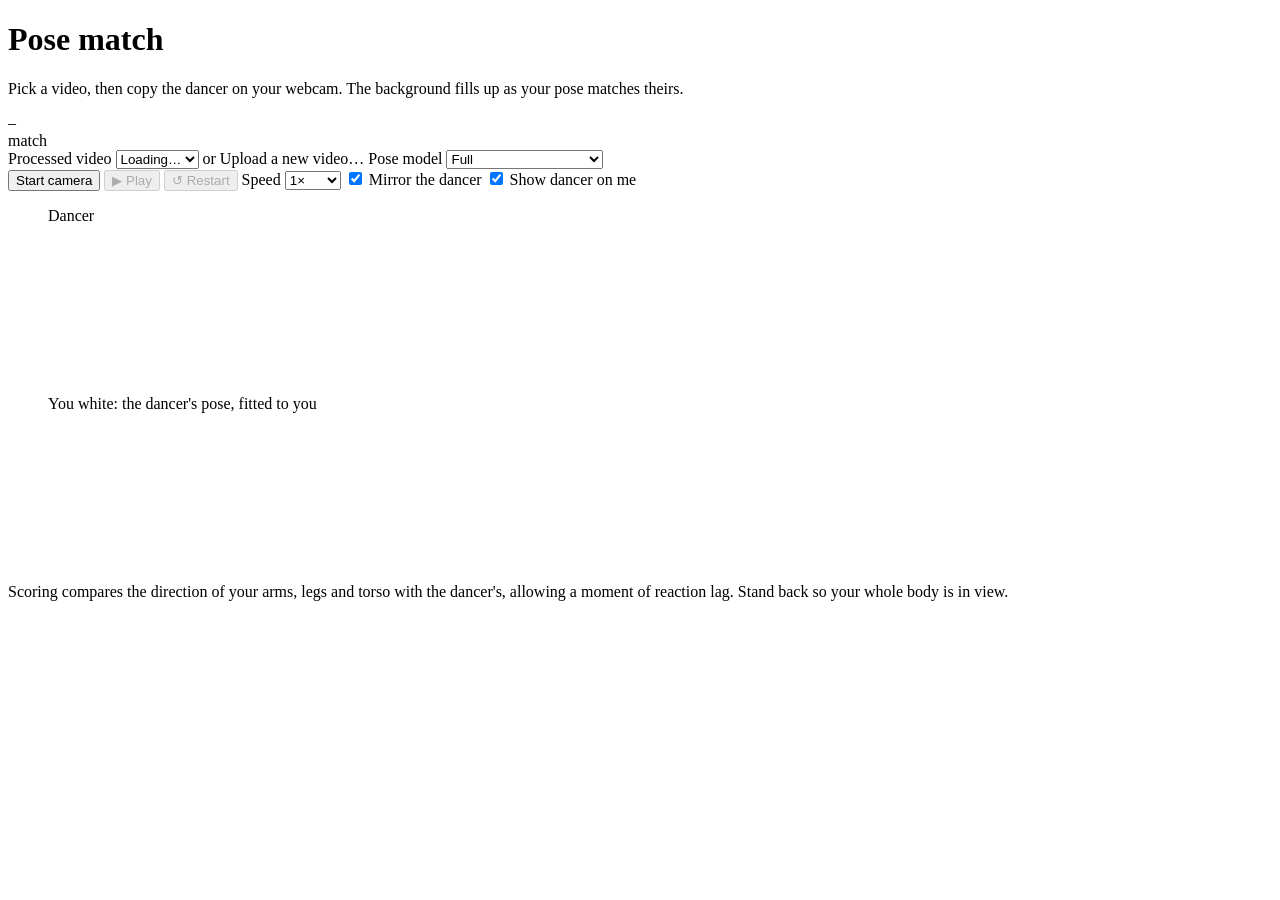
==== src/web-ui/static/livedemo.html @ 73d88e67 "Add /livedemo: score a webcam against a video's keypoints The page plays a processed video and score" ====
<!doctype html>
<html lang="en">
<head>
  <meta charset="utf-8">
  <meta name="viewport" content="width=device-width, initial-scale=1">
  <title>Pose Match Demo</title>
  <link rel="stylesheet" href="/static/style.css">
  <link rel="stylesheet" href="/static/livedemo.css">
  <script type="importmap">
    {
      "imports": {
        "three": "https://cdn.jsdelivr.net/npm/three@0.170.0/build/three.module.js",
        "three/addons/": "https://cdn.jsdelivr.net/npm/three@0.170.0/examples/jsm/",
        "@mediapipe/tasks-vision": "https://cdn.jsdelivr.net/npm/@mediapipe/tasks-vision@1.0.1/vision_bundle.mjs"
      }
    }
  </script>
</head>
<body>
  <!-- The page background is the score meter: it fills left to right as the match improves. -->
  <div id="meter" aria-hidden="true">
    <div id="meter-fill"></div>
    <div class="meter-tick" style="left: 25%"></div>
    <div class="meter-tick" style="left: 50%"></div>
    <div class="meter-tick" style="left: 75%"></div>
  </div>

  <header>
    <div class="demo-head">
      <div>
        <h1>Pose match</h1>
        <p class="sub">Pick a video, then copy the dancer on your webcam. The background fills up as your pose matches theirs.</p>
      </div>
      <div class="score-readout" role="status" aria-live="off">
        <div id="score-value" class="score-value">–</div>
        <div id="score-label" class="score-label">match</div>
      </div>
    </div>
  </header>

  <main>
    <section class="card" id="setup-card">
      <div class="setup-row">
        <label>Processed video
          <select id="job-select"><option value="">Loading…</option></select>
        </label>
        <span class="or">or</span>
        <label class="button" id="upload-label">
          <input type="file" id="demo-file" accept="video/*,.mp4,.mov,.m4v,.webm,.avi,.mkv" hidden>
          Upload a new video…
        </label>
        <label>Pose model
          <select id="demo-model">
            <option value="lite">Lite (fastest)</option>
            <option value="full" selected>Full</option>
            <option value="heavy">Heavy (most accurate)</option>
          </select>
        </label>
      </div>
      <div id="demo-progress" hidden>
        <div class="progress-track"><div class="progress-fill" id="demo-progress-fill"></div></div>
        <p id="demo-progress-text" class="progress-text"></p>
      </div>
    </section>

    <section class="card live-bar" id="demo-controls">
      <button id="cam-btn" class="primary">Start camera</button>
      <button id="play-btn" disabled>▶ Play</button>
      <button id="restart-btn" disabled>↺ Restart</button>
      <label>Speed
        <select id="demo-speed">
          <option value="0.5">0.5×</option>
          <option value="0.75">0.75×</option>
          <option value="1" selected>1×</option>
        </select>
      </label>
      <label class="toggle" title="Move like a mirror image of the dancer: raise your left arm when they raise their right">
        <input type="checkbox" id="mirror-moves" checked> Mirror the dancer
      </label>
      <label class="toggle"><input type="checkbox" id="show-ghost" checked> Show dancer on me</label>
    </section>
    <p id="demo-status" class="status-line"></p>

    <div class="panels">
      <figure class="panel">
        <figcaption id="ref-caption">Dancer</figcaption>
        <div class="stage" id="ref-stage">
          <video id="ref-video" muted playsinline preload="auto"></video>
          <canvas id="ref-overlay"></canvas>
          <div id="countdown" class="countdown" hidden></div>
        </div>
      </figure>
      <figure class="panel">
        <figcaption>You <span class="hint">white: the dancer's pose, fitted to you</span></figcaption>
        <div class="stage mirrored" id="cam-stage">
          <video id="cam-video" muted playsinline></video>
          <canvas id="ghost-overlay"></canvas>
          <canvas id="cam-overlay"></canvas>
        </div>
      </figure>
    </div>
    <p class="live-note">Scoring compares the direction of your arms, legs and torso with the dancer's, allowing
      a moment of reaction lag. Stand back so your whole body is in view.</p>
  </main>

  <script type="module" src="/static/livedemo.js"></script>
</body>
</html>
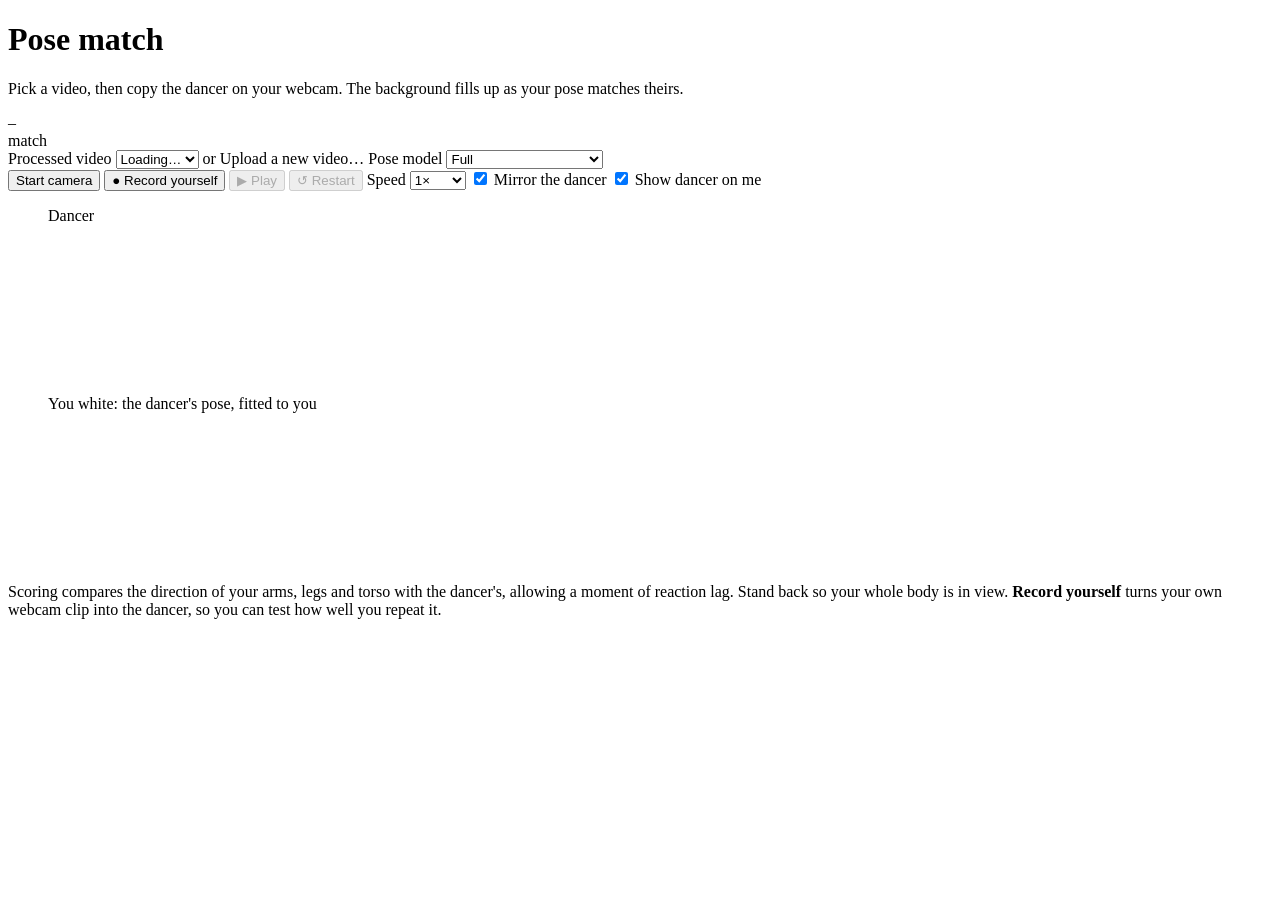
==== commit 6c4a4ec2: "livedemo: record yourself and match your own recording A Record yourself button records the webcam a" ====
--- a/src/web-ui/static/livedemo.html
+++ b/src/web-ui/static/livedemo.html
@@ -65,6 +65,7 @@
 
     <section class="card live-bar" id="demo-controls">
       <button id="cam-btn" class="primary">Start camera</button>
+      <button id="rec-btn" title="Record yourself, then try to match your own recording">● Record yourself</button>
       <button id="play-btn" disabled>▶ Play</button>
       <button id="restart-btn" disabled>↺ Restart</button>
       <label>Speed
@@ -96,11 +97,13 @@
           <video id="cam-video" muted playsinline></video>
           <canvas id="ghost-overlay"></canvas>
           <canvas id="cam-overlay"></canvas>
+          <div id="cam-countdown" class="countdown" hidden></div>
         </div>
       </figure>
     </div>
     <p class="live-note">Scoring compares the direction of your arms, legs and torso with the dancer's, allowing
-      a moment of reaction lag. Stand back so your whole body is in view.</p>
+      a moment of reaction lag. Stand back so your whole body is in view.
+      <strong>Record yourself</strong> turns your own webcam clip into the dancer, so you can test how well you repeat it.</p>
   </main>
 
   <script type="module" src="/static/livedemo.js"></script>
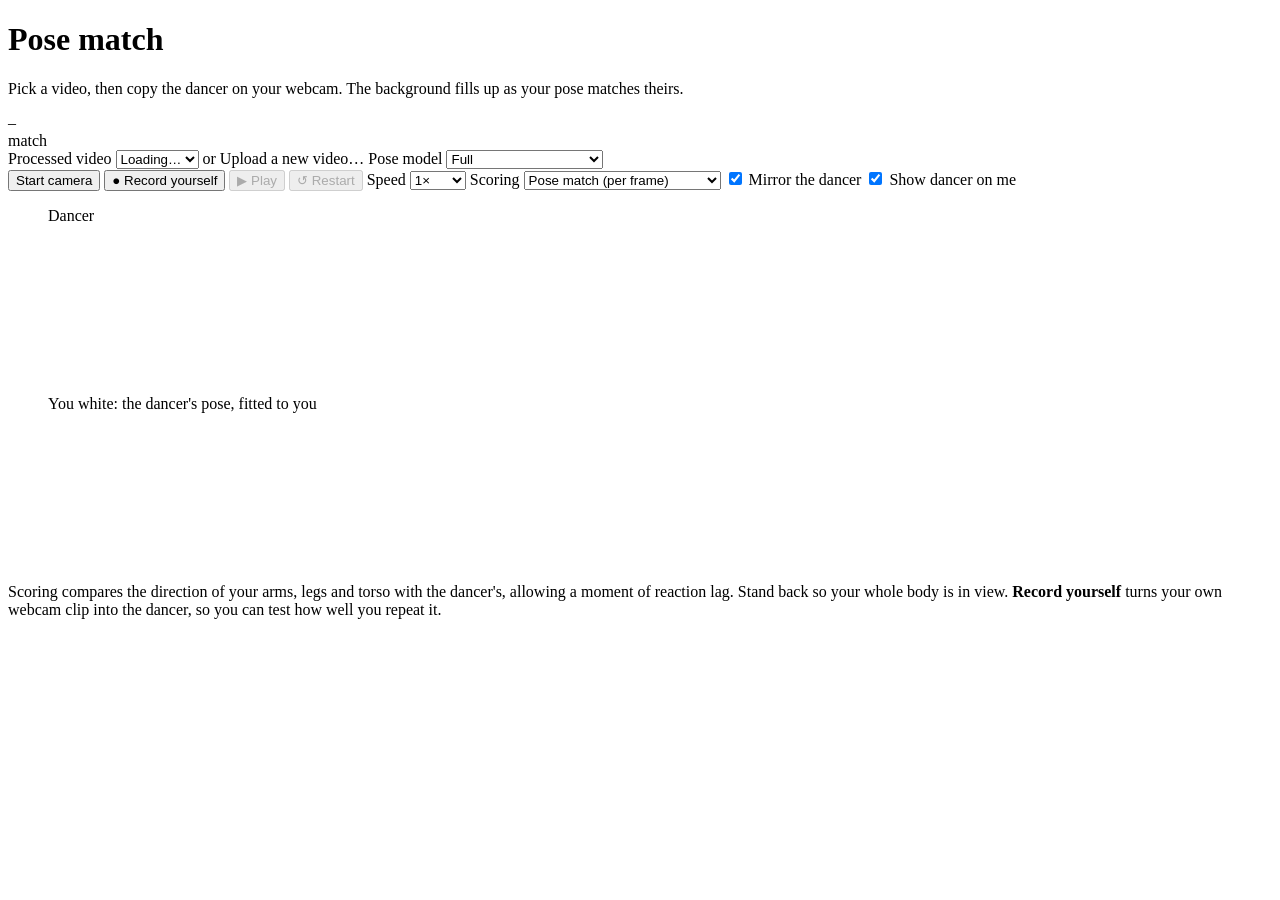
==== commit 99edb13a: "livedemo: toggle between pose match and dance_similarity scoring The Scoring select switches the met" ====
--- a/src/web-ui/static/livedemo.html
+++ b/src/web-ui/static/livedemo.html
@@ -75,12 +75,19 @@
           <option value="1" selected>1×</option>
         </select>
       </label>
+      <label title="Pose match scores each webcam frame in the browser. dance_similarity runs the reward function from src/reward-calculation on the server over the last 2 s of motion.">Scoring
+        <select id="score-method">
+          <option value="pose" selected>Pose match (per frame)</option>
+          <option value="dance">dance_similarity (2 s window)</option>
+        </select>
+      </label>
       <label class="toggle" title="Move like a mirror image of the dancer: raise your left arm when they raise their right">
         <input type="checkbox" id="mirror-moves" checked> Mirror the dancer
       </label>
       <label class="toggle"><input type="checkbox" id="show-ghost" checked> Show dancer on me</label>
     </section>
     <p id="demo-status" class="status-line"></p>
+    <p id="score-detail" class="mono score-detail"></p>
 
     <div class="panels">
       <figure class="panel">
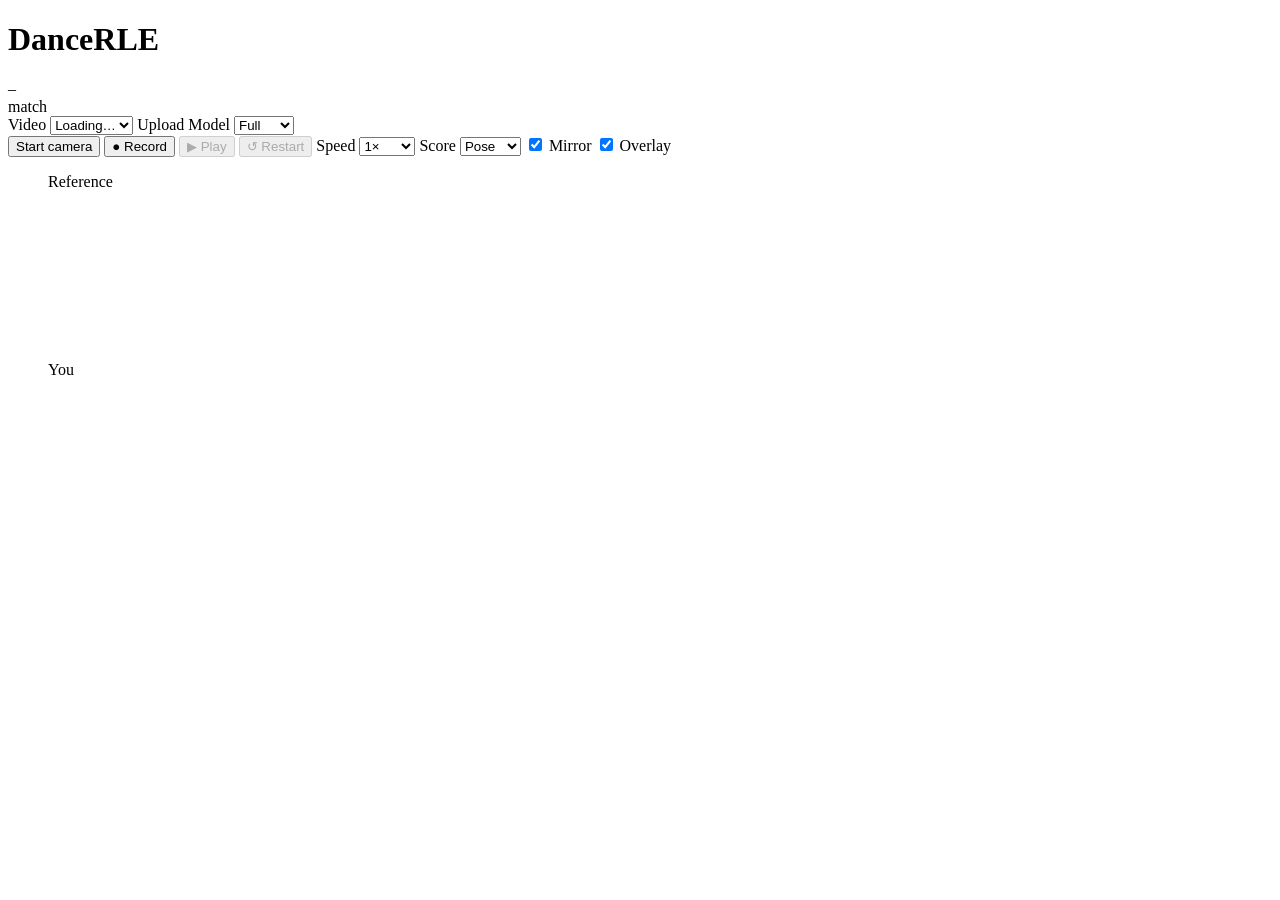
==== commit bacca7c3: "stylistic changes" ====
--- a/src/web-ui/static/livedemo.html
+++ b/src/web-ui/static/livedemo.html
@@ -3,9 +3,11 @@
 <head>
   <meta charset="utf-8">
   <meta name="viewport" content="width=device-width, initial-scale=1">
-  <title>Pose Match Demo</title>
-  <link rel="stylesheet" href="/static/style.css">
+
+  <title>DanceRLE</title>
+
   <link rel="stylesheet" href="/static/livedemo.css">
+
   <script type="importmap">
     {
       "imports": {
@@ -16,103 +18,212 @@
     }
   </script>
 </head>
+
 <body>
-  <!-- The page background is the score meter: it fills left to right as the match improves. -->
+
   <div id="meter" aria-hidden="true">
     <div id="meter-fill"></div>
-    <div class="meter-tick" style="left: 25%"></div>
-    <div class="meter-tick" style="left: 50%"></div>
-    <div class="meter-tick" style="left: 75%"></div>
   </div>
 
   <header>
-    <div class="demo-head">
-      <div>
-        <h1>Pose match</h1>
-        <p class="sub">Pick a video, then copy the dancer on your webcam. The background fills up as your pose matches theirs.</p>
+    <div class="header-inner">
+
+      <div class="brand-title">
+        <div class="brand-logo" aria-hidden="true"></div>
+        <h1>DanceRLE</h1>
       </div>
-      <div class="score-readout" role="status" aria-live="off">
+
+      <div class="score-readout">
         <div id="score-value" class="score-value">–</div>
         <div id="score-label" class="score-label">match</div>
       </div>
+
     </div>
   </header>
 
   <main>
-    <section class="card" id="setup-card">
-      <div class="setup-row">
-        <label>Processed video
-          <select id="job-select"><option value="">Loading…</option></select>
-        </label>
-        <span class="or">or</span>
-        <label class="button" id="upload-label">
-          <input type="file" id="demo-file" accept="video/*,.mp4,.mov,.m4v,.webm,.avi,.mkv" hidden>
-          Upload a new video…
-        </label>
-        <label>Pose model
-          <select id="demo-model">
-            <option value="lite">Lite (fastest)</option>
-            <option value="full" selected>Full</option>
-            <option value="heavy">Heavy (most accurate)</option>
-          </select>
-        </label>
+
+    <section class="toolbar" id="setup-card">
+
+      <label class="video-select">
+        <span>Video</span>
+
+        <select id="job-select">
+          <option value="">Loading…</option>
+        </select>
+      </label>
+
+      <label class="button" id="upload-label">
+        <input
+          type="file"
+          id="demo-file"
+          accept="video/*,.mp4,.mov,.m4v,.webm,.avi,.mkv"
+          hidden
+        >
+        Upload
+      </label>
+
+      <label>
+        <span>Model</span>
+
+        <select id="demo-model">
+          <option value="lite">Lite</option>
+          <option value="full" selected>Full</option>
+          <option value="heavy">Heavy</option>
+        </select>
+      </label>
+
+      <div id="demo-progress" hidden>
+        <div class="progress-track">
+          <div
+            class="progress-fill"
+            id="demo-progress-fill"
+          ></div>
+        </div>
+
+        <p
+          id="demo-progress-text"
+          class="progress-text"
+        ></p>
       </div>
-      <div id="demo-progress" hidden>
-        <div class="progress-track"><div class="progress-fill" id="demo-progress-fill"></div></div>
-        <p id="demo-progress-text" class="progress-text"></p>
-      </div>
+
     </section>
 
-    <section class="card live-bar" id="demo-controls">
-      <button id="cam-btn" class="primary">Start camera</button>
-      <button id="rec-btn" title="Record yourself, then try to match your own recording">● Record yourself</button>
-      <button id="play-btn" disabled>▶ Play</button>
-      <button id="restart-btn" disabled>↺ Restart</button>
-      <label>Speed
+    <section
+      class="toolbar controls"
+      id="demo-controls"
+    >
+
+      <button id="cam-btn" class="primary">
+        Start camera
+      </button>
+
+      <button id="rec-btn">
+        ● Record
+      </button>
+
+      <button id="play-btn" disabled>
+        ▶ Play
+      </button>
+
+      <button id="restart-btn" disabled>
+        ↺ Restart
+      </button>
+
+      <label>
+        <span>Speed</span>
+
         <select id="demo-speed">
           <option value="0.5">0.5×</option>
           <option value="0.75">0.75×</option>
           <option value="1" selected>1×</option>
         </select>
       </label>
-      <label title="Pose match scores each webcam frame in the browser. dance_similarity runs the reward function from src/reward-calculation on the server over the last 2 s of motion.">Scoring
+
+      <label>
+        <span>Score</span>
+
         <select id="score-method">
-          <option value="pose" selected>Pose match (per frame)</option>
-          <option value="dance">dance_similarity (2 s window)</option>
-        </select>
-      </label>
-      <label class="toggle" title="Move like a mirror image of the dancer: raise your left arm when they raise their right">
-        <input type="checkbox" id="mirror-moves" checked> Mirror the dancer
-      </label>
-      <label class="toggle"><input type="checkbox" id="show-ghost" checked> Show dancer on me</label>
+          <option value="pose" selected>Pose</option>
+          <option value="dance">Dance</option>
+        </select>
+      </label>
+
+      <label class="toggle">
+        <input
+          type="checkbox"
+          id="mirror-moves"
+          checked
+        >
+        Mirror
+      </label>
+
+      <label class="toggle">
+        <input
+          type="checkbox"
+          id="show-ghost"
+          checked
+        >
+        Overlay
+      </label>
+
     </section>
-    <p id="demo-status" class="status-line"></p>
-    <p id="score-detail" class="mono score-detail"></p>
+
+    <div class="hidden-status">
+      <p id="demo-status"></p>
+      <p id="score-detail"></p>
+    </div>
 
     <div class="panels">
+
       <figure class="panel">
-        <figcaption id="ref-caption">Dancer</figcaption>
-        <div class="stage" id="ref-stage">
-          <video id="ref-video" muted playsinline preload="auto"></video>
+
+        <figcaption id="ref-caption">
+          Reference
+        </figcaption>
+
+        <div
+          class="stage"
+          id="ref-stage"
+        >
+
+          <video
+            id="ref-video"
+            muted
+            playsinline
+            preload="auto"
+          ></video>
+
           <canvas id="ref-overlay"></canvas>
-          <div id="countdown" class="countdown" hidden></div>
+
+          <div
+            id="countdown"
+            class="countdown"
+            hidden
+          ></div>
+
         </div>
+
       </figure>
+
       <figure class="panel">
-        <figcaption>You <span class="hint">white: the dancer's pose, fitted to you</span></figcaption>
-        <div class="stage mirrored" id="cam-stage">
-          <video id="cam-video" muted playsinline></video>
+
+        <figcaption>
+          You
+        </figcaption>
+
+        <div
+          class="stage mirrored"
+          id="cam-stage"
+        >
+
+          <video
+            id="cam-video"
+            muted
+            playsinline
+          ></video>
+
           <canvas id="ghost-overlay"></canvas>
           <canvas id="cam-overlay"></canvas>
-          <div id="cam-countdown" class="countdown" hidden></div>
+
+          <div
+            id="cam-countdown"
+            class="countdown"
+            hidden
+          ></div>
+
         </div>
+
       </figure>
+
     </div>
-    <p class="live-note">Scoring compares the direction of your arms, legs and torso with the dancer's, allowing
-      a moment of reaction lag. Stand back so your whole body is in view.
-      <strong>Record yourself</strong> turns your own webcam clip into the dancer, so you can test how well you repeat it.</p>
+
   </main>
 
-  <script type="module" src="/static/livedemo.js"></script>
+  <script
+    type="module"
+    src="/static/livedemo.js"
+  ></script>
+
 </body>
 </html>
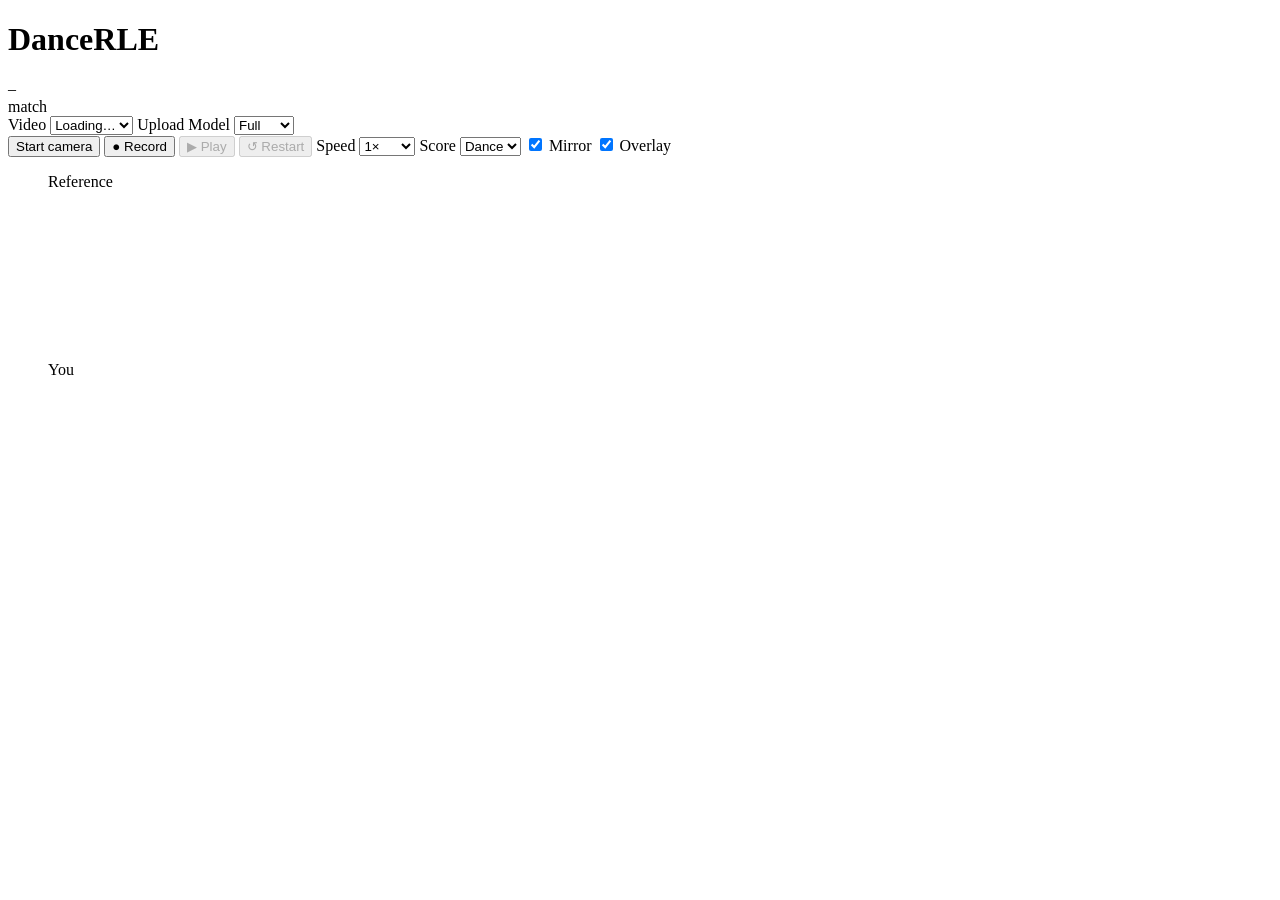
==== commit 4aa9405d: "Default the live demo's score to dance_similarity Co-Authored-By: Claude Opus 5 <noreply@anthropic.c" ====
--- a/src/web-ui/static/livedemo.html
+++ b/src/web-ui/static/livedemo.html
@@ -124,8 +124,8 @@
         <span>Score</span>
 
         <select id="score-method">
-          <option value="pose" selected>Pose</option>
-          <option value="dance">Dance</option>
+          <option value="pose">Pose</option>
+          <option value="dance" selected>Dance</option>
         </select>
       </label>
 
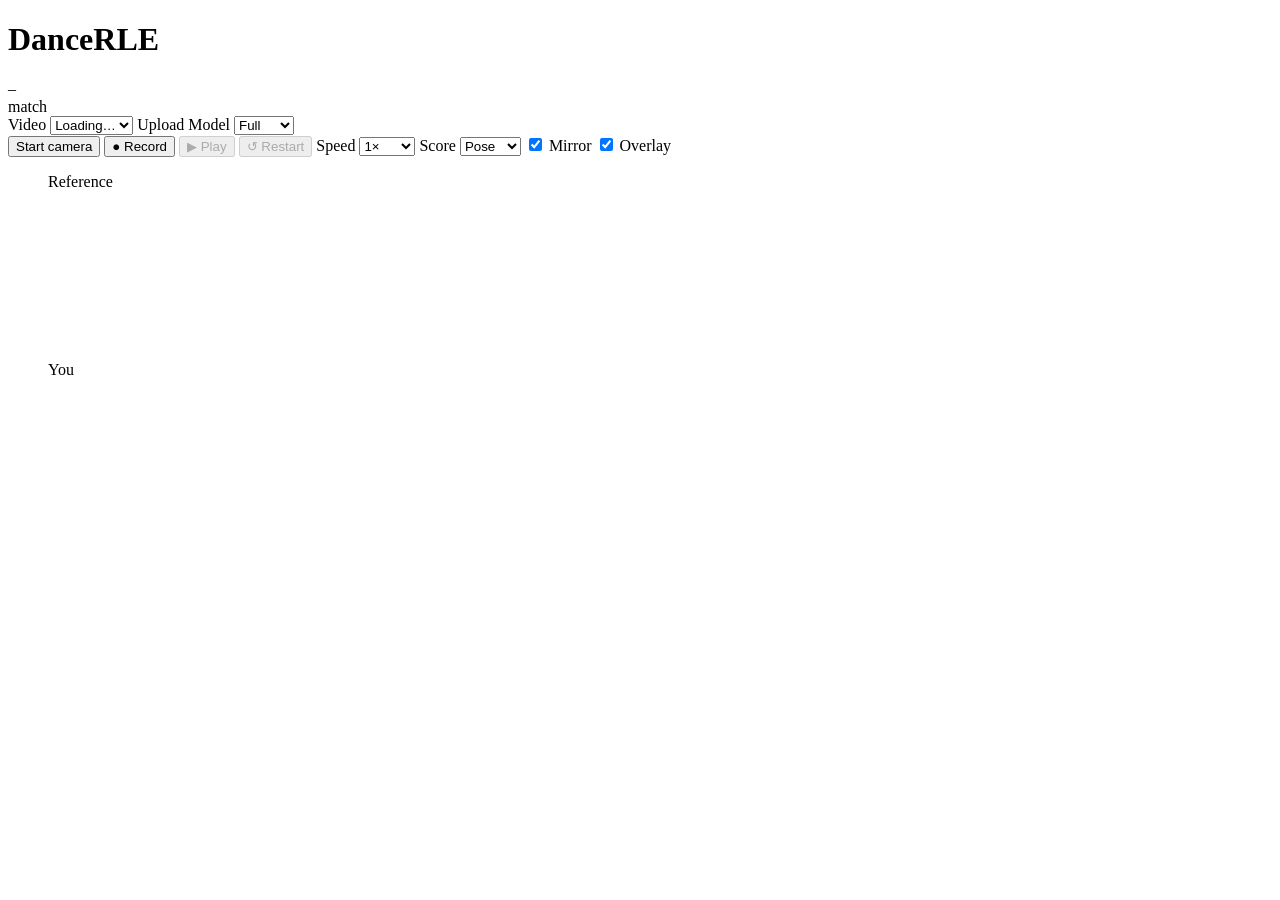
==== commit d2bda863: "stylistic changes" ====
--- a/src/web-ui/static/livedemo.html
+++ b/src/web-ui/static/livedemo.html
@@ -1,6 +1,9 @@
 <!doctype html>
 <html lang="en">
 <head>
+  <link rel="preconnect" href="https://fonts.googleapis.com">
+<link rel="preconnect" href="https://fonts.gstatic.com" crossorigin>
+<link href="https://fonts.googleapis.com/css2?family=League+Spartan:wght@700;800;900&display=swap" rel="stylesheet">
   <meta charset="utf-8">
   <meta name="viewport" content="width=device-width, initial-scale=1">
 
@@ -124,8 +127,8 @@
         <span>Score</span>
 
         <select id="score-method">
-          <option value="pose">Pose</option>
-          <option value="dance" selected>Dance</option>
+          <option value="pose" selected>Pose</option>
+          <option value="dance">Dance</option>
         </select>
       </label>
 
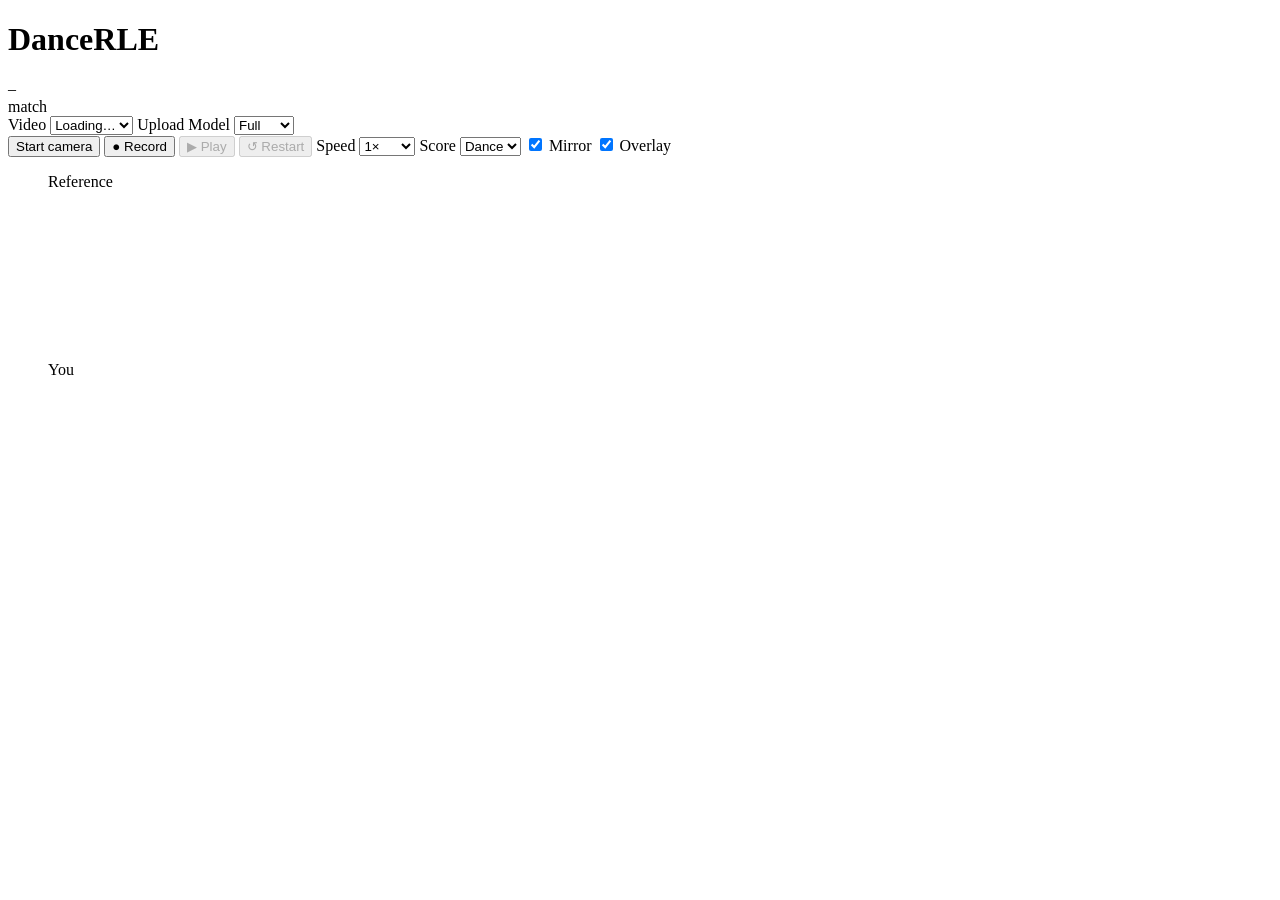
==== commit e9012b82: "Merge remote-tracking branch 'origin/master'" ====
--- a/src/web-ui/static/livedemo.html
+++ b/src/web-ui/static/livedemo.html
@@ -127,8 +127,8 @@
         <span>Score</span>
 
         <select id="score-method">
-          <option value="pose" selected>Pose</option>
-          <option value="dance">Dance</option>
+          <option value="pose">Pose</option>
+          <option value="dance" selected>Dance</option>
         </select>
       </label>
 
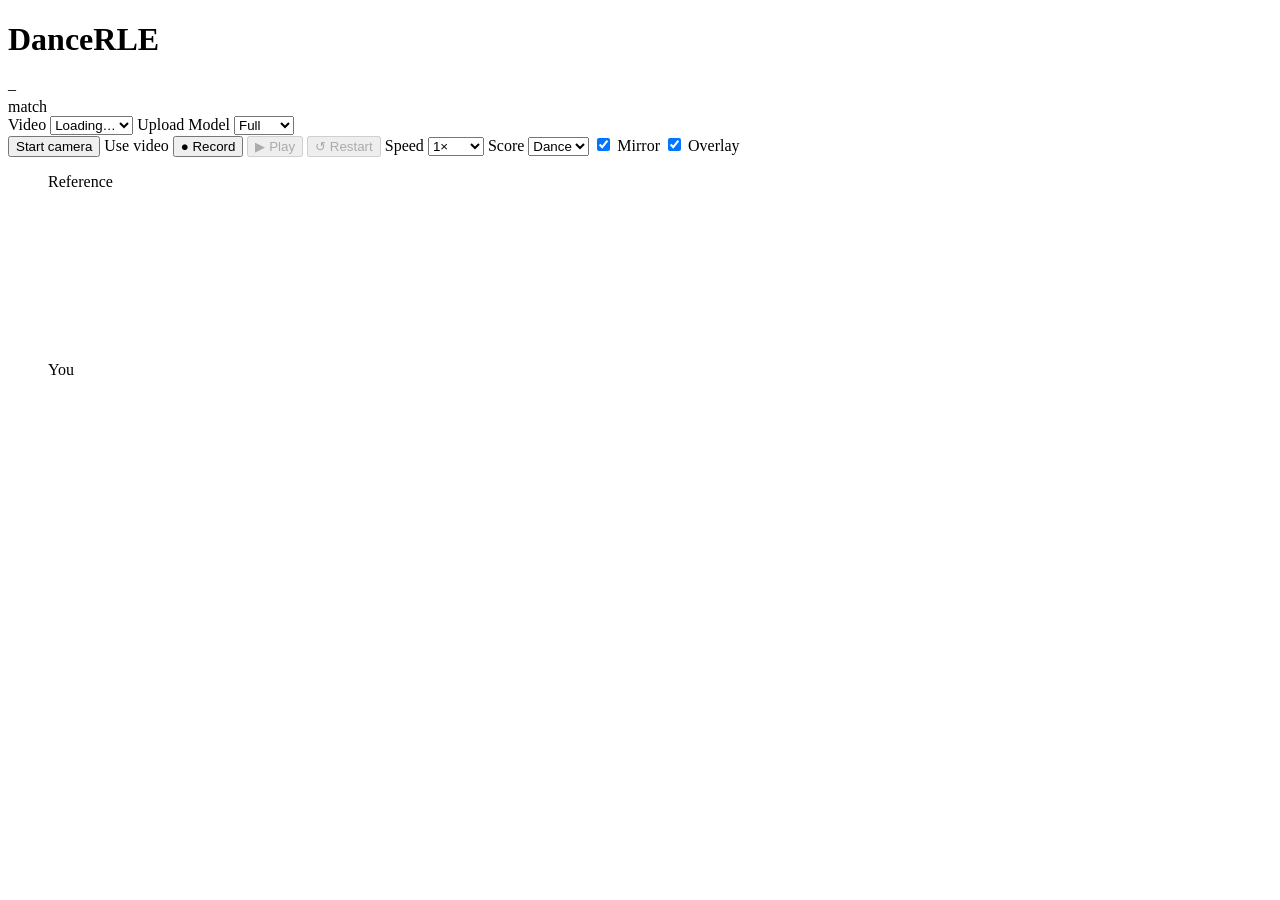
==== commit 2a633b87: "Dance along from an uploaded clip instead of the webcam Scoring a run meant standing in front of the" ====
--- a/src/web-ui/static/livedemo.html
+++ b/src/web-ui/static/livedemo.html
@@ -101,9 +101,30 @@
         Start camera
       </button>
 
+      <label class="button" id="cam-file-label">
+        <input
+          type="file"
+          id="cam-file"
+          accept="video/*,.mp4,.mov,.m4v,.webm,.avi,.mkv"
+          hidden
+        >
+        Use video
+      </label>
+
       <button id="rec-btn">
         ● Record
       </button>
+
+      <label id="offset-control" hidden>
+        <span title="The time in your video that lines up with the dancer's start">Offset</span>
+
+        <input
+          type="number"
+          id="cam-offset"
+          value="0"
+          step="0.1"
+        >
+      </label>
 
       <button id="play-btn" disabled>
         ▶ Play
@@ -191,7 +212,7 @@
 
       <figure class="panel">
 
-        <figcaption>
+        <figcaption id="cam-caption">
           You
         </figcaption>
 
